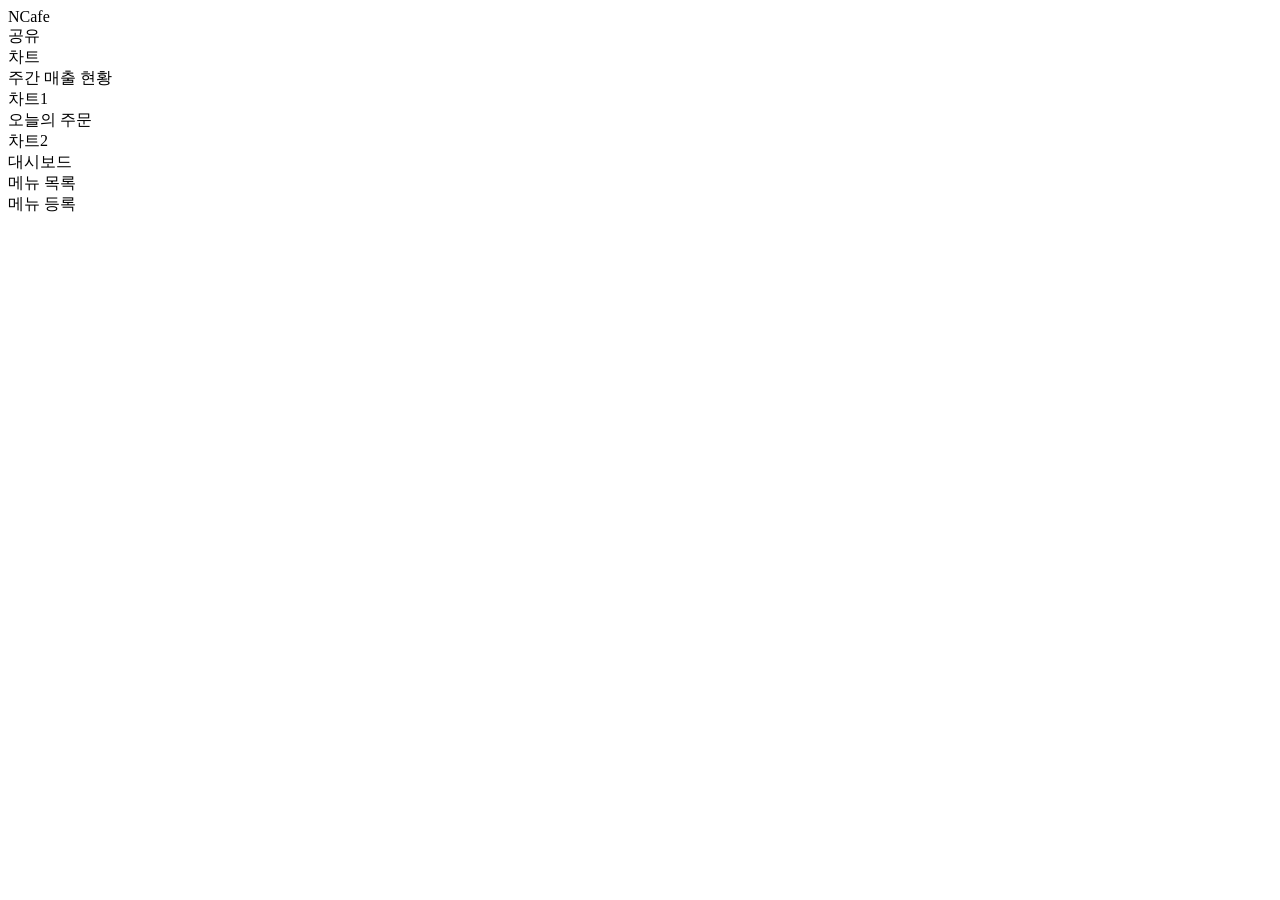
==== admin/index.html @ 310cab48 "초기 프로젝트" ====
<!DOCTYPE html>
<html lang="en">
<head>
    <meta charset="UTF-8">
    <meta name="viewport" content="width=device-width, initial-scale=1.0">
    <title>Document</title>
</head>
<body>
    <!-- header -->
    <div>
        <div>NCafe</div>
        <div>공유</div>
    </div>

    <!-- main -->
    <div>
        <div>차트</div>
        <div>
            <div>
                <div>주간 매출 현황</div>
                <div>차트1</div>
            </div>
            <div>
                <div>오늘의 주문</div>
                <div>차트2</div>
            </div>
        </div>
    </div>

    <!-- footer -->
    <div>
        <div>대시보드</div>
        <div>메뉴 목록</div>
        <div>메뉴 등록</div>
    </div>
    
</body>
</html>
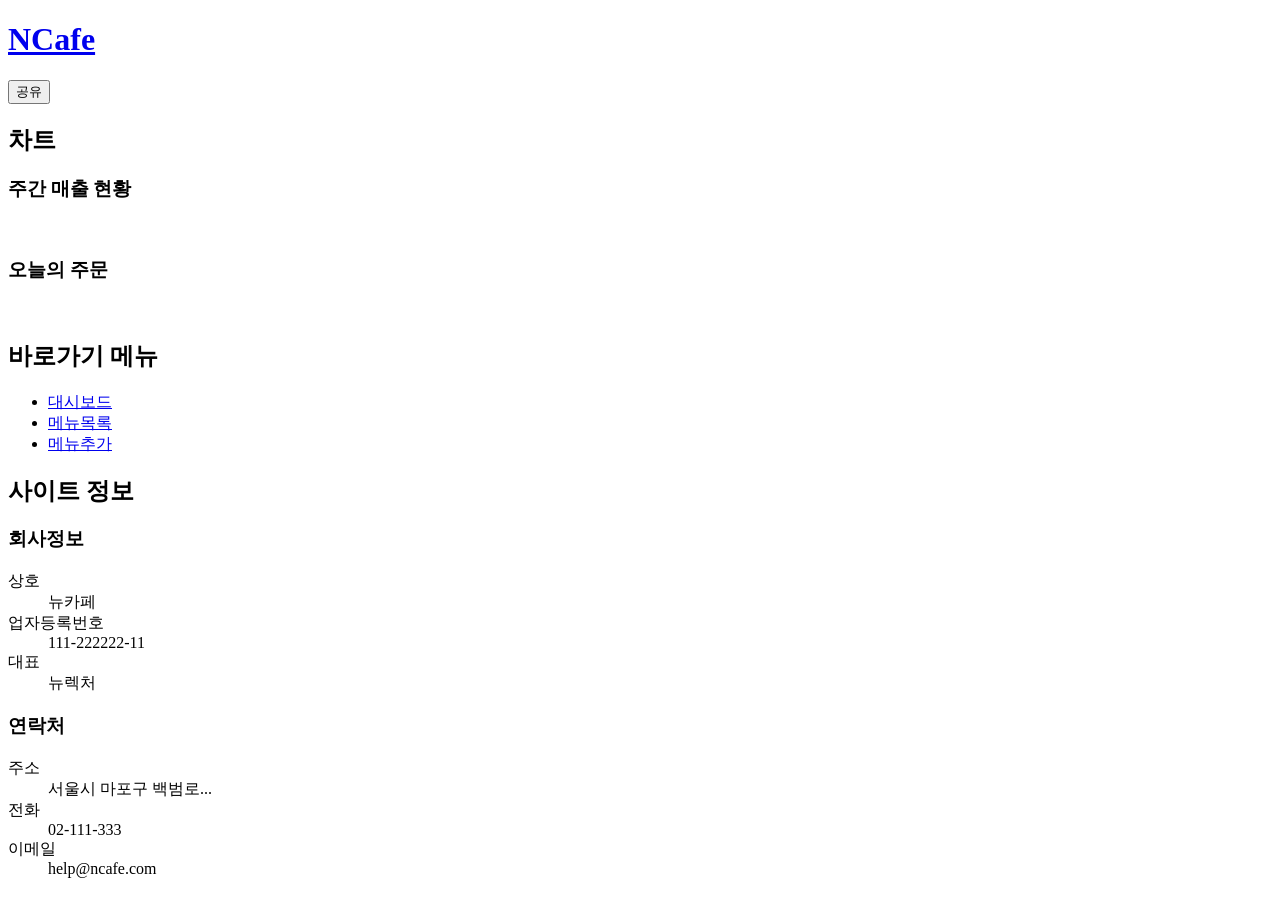
==== commit a4a4b98e: "모든 코드 시멘틱하게 수정" ====
--- a/admin/index.html
+++ b/admin/index.html
@@ -1,38 +1,92 @@
 <!DOCTYPE html>
 <html lang="en">
+
 <head>
-    <meta charset="UTF-8">
-    <meta name="viewport" content="width=device-width, initial-scale=1.0">
-    <title>Document</title>
+  <meta charset="UTF-8">
+  <meta name="viewport" content="width=device-width, initial-scale=1.0">
+  <title>Document</title>
 </head>
+
 <body>
-    <!-- header -->
+  <!-- header s -->
+  <header>
+    <h1><a href="/index.html">NCafe</a></h1> <!-- header 제목 -->
     <div>
-        <div>NCafe</div>
-        <div>공유</div>
+      <button>공유</button>
     </div>
+  </header>
+  <!-- header e -->
+  <!-- main s -->
+  <main>
+    <!-- main/section s -->
+    <section>
+      <h1>차트</h1> <!-- main section 제목 -->
+      <div>
+        <!-- 주간 매출 현황 section s -->
+        <article>
+          <h1>주간 매출 현황</h1> <!-- 주간 매출 현황 제목 -->
+          <div>
+            <img
+              src="https://www.figma.com/design/U24J1xybmd3yr9Rocdgipm/NCafe-2%EC%A1%B0--Copy-?node-id=68-375&t=T3pgVu6NRKN8ApAX-4"
+              alt="">
+          </div>
+        </article>
+        <!-- 주간 매출 현황 section e -->
+        <!-- 오늘의 주문 section s -->
+        <article>
+          <h1>오늘의 주문</h1> <!-- 오늘의 주문 제목 -->
+          <div>
+            <img
+              src="https://www.figma.com/design/U24J1xybmd3yr9Rocdgipm/NCafe-2%EC%A1%B0--Copy-?node-id=68-375&t=T3pgVu6NRKN8ApAX-4"
+              alt="">
+          </div>
+        </article>
+        <!-- 오늘의 주문 section e -->
+      </div>
+    </section>
+    <!-- main/section e -->
+  </main>
+  <!-- nav s -->
+  <nav>
+    <h1>바로가기 메뉴</h1> <!-- nav 제목 -->
+    <ul>
+      <li><a href="/admin/index.html">대시보드</a></li>
+      <li><a href="/admin/menu/list.html">메뉴목록</a></li>
+      <li><a href="/admin/menu/create.html">메뉴추가</a></li>
+    </ul>
+  </nav>
+  <!-- nav e -->
+  <!-- footer s -->
+  <footer>
+    <section>
+      <h1>사이트 정보</h1>
+      <div>
+        <section>
+          <h1>회사정보</h1>
+          <dl>
+            <dt>상호</dt>
+            <dd>뉴카페</dd>
+            <dt>업자등록번호</dt>
+            <dd>111-222222-11</dd>
+            <dt>대표</dt>
+            <dd>뉴렉처</dd>
+          </dl>
+        </section>
+        <section>
+          <h1>연락처</h1>
+          <dl>
+            <dt>주소</dt>
+            <dd>서울시 마포구 백범로...</dd>
+            <dt>전화</dt>
+            <dd>02-111-333</dd>
+            <dt>이메일</dt>
+            <dd>help@ncafe.com</dd>
+          </dl>
+        </section>
+      </div>
+    </section>
+  </footer>
+</body>
+<!--  footer e -->
 
-    <!-- main -->
-    <div>
-        <div>차트</div>
-        <div>
-            <div>
-                <div>주간 매출 현황</div>
-                <div>차트1</div>
-            </div>
-            <div>
-                <div>오늘의 주문</div>
-                <div>차트2</div>
-            </div>
-        </div>
-    </div>
-
-    <!-- footer -->
-    <div>
-        <div>대시보드</div>
-        <div>메뉴 목록</div>
-        <div>메뉴 등록</div>
-    </div>
-    
-</body>
 </html>
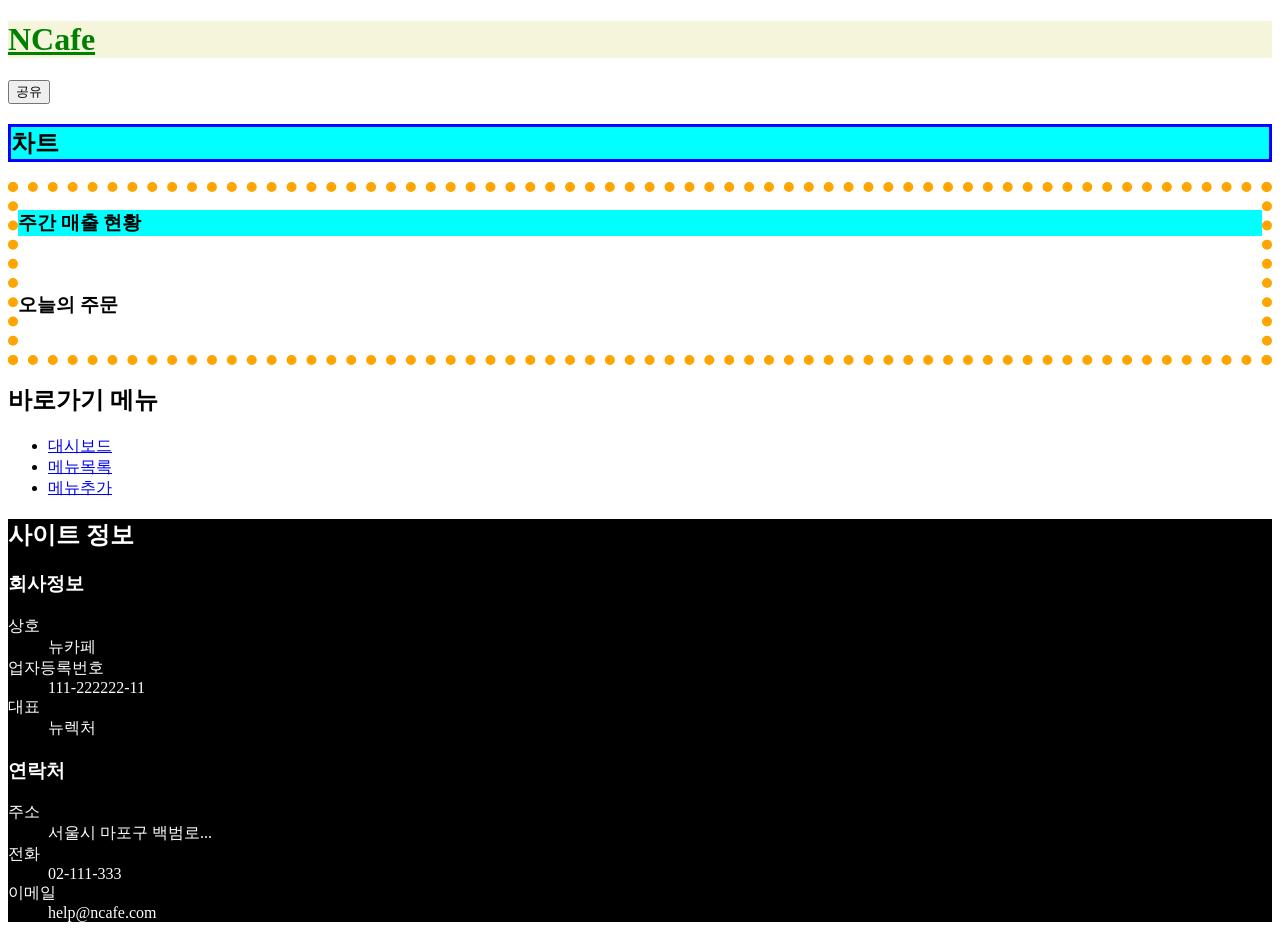
==== commit df38e7a6: "연산자 및 css 테스트" ====
--- a/admin/index.html
+++ b/admin/index.html
@@ -5,12 +5,34 @@
   <meta charset="UTF-8">
   <meta name="viewport" content="width=device-width, initial-scale=1.0">
   <title>Document</title>
+  <style>
+    .aa {
+        background-color: beige;
+    }
+    .aaa {
+        color: green;
+    }
+    #footer {
+        color: white;
+        background-color: black;
+    }
+    h1[class~="bb"] {
+        border: 3px solid blue;
+    }
+    h1[class|="menu"] {
+        background-color: aqua;
+    }
+    div[class*="men"] {
+        border: 10px dotted orange;
+    }
+
+  </style>
 </head>
 
 <body>
   <!-- header s -->
   <header>
-    <h1><a href="/index.html">NCafe</a></h1> <!-- header 제목 -->
+    <h1 class="aa"><a href="/index.html" class="aaa">NCafe</a></h1> <!-- header 제목 -->
     <div>
       <button>공유</button>
     </div>
@@ -20,11 +42,11 @@
   <main>
     <!-- main/section s -->
     <section>
-      <h1>차트</h1> <!-- main section 제목 -->
-      <div>
+      <h1 class="menu-name abc bb">차트</h1> <!-- main section 제목 -->
+      <div class="menu-data menu-abcabc">
         <!-- 주간 매출 현황 section s -->
         <article>
-          <h1>주간 매출 현황</h1> <!-- 주간 매출 현황 제목 -->
+          <h1 class="menu-price">주간 매출 현황</h1> <!-- 주간 매출 현황 제목 -->
           <div>
             <img
               src="https://www.figma.com/design/U24J1xybmd3yr9Rocdgipm/NCafe-2%EC%A1%B0--Copy-?node-id=68-375&t=T3pgVu6NRKN8ApAX-4"
@@ -57,7 +79,7 @@
   </nav>
   <!-- nav e -->
   <!-- footer s -->
-  <footer>
+  <footer id="footer">
     <section>
       <h1>사이트 정보</h1>
       <div>
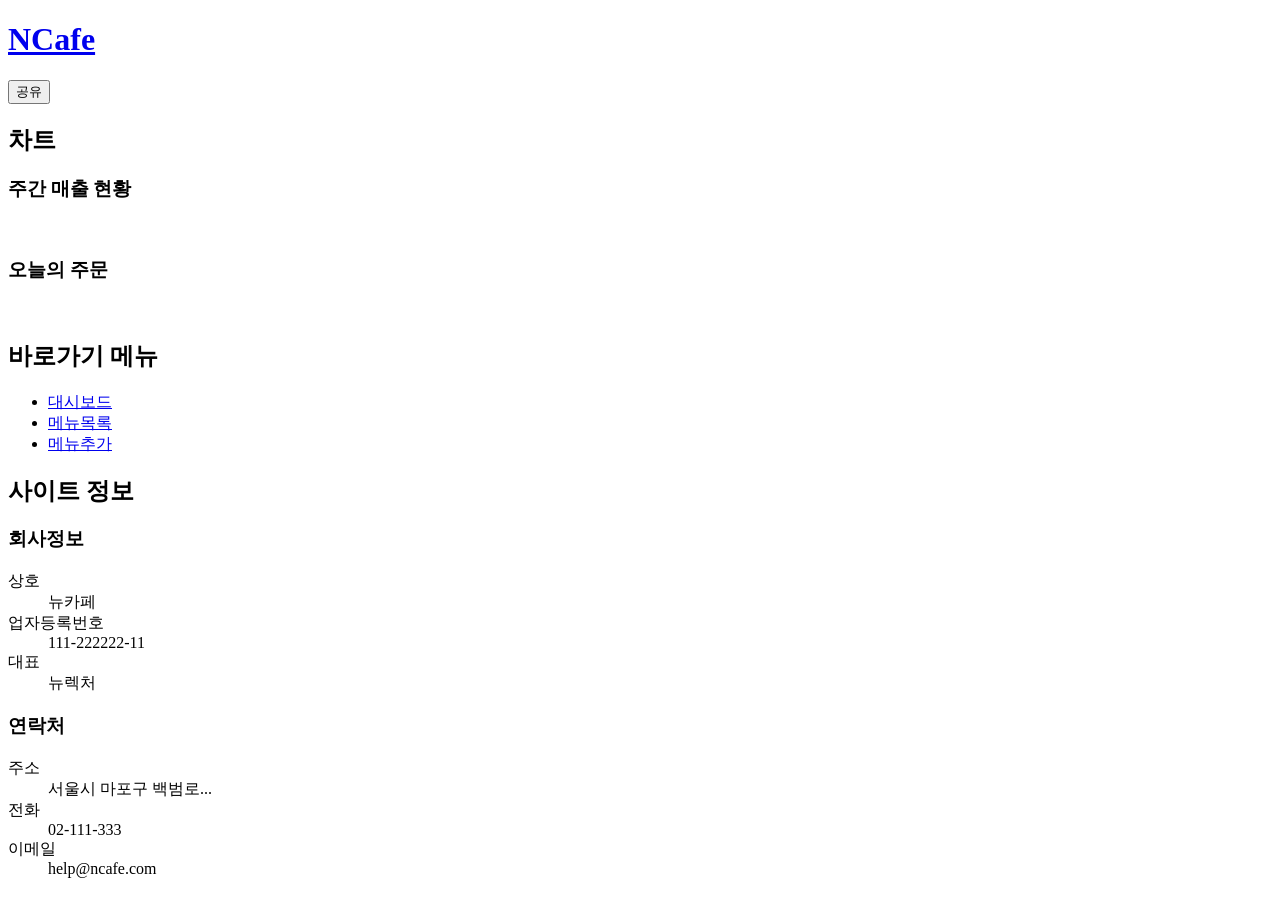
==== commit a24c7dae: "html 시멘틱하게 수정" ====
--- a/admin/index.html
+++ b/admin/index.html
@@ -5,34 +5,12 @@
   <meta charset="UTF-8">
   <meta name="viewport" content="width=device-width, initial-scale=1.0">
   <title>Document</title>
-  <style>
-    .aa {
-        background-color: beige;
-    }
-    .aaa {
-        color: green;
-    }
-    #footer {
-        color: white;
-        background-color: black;
-    }
-    h1[class~="bb"] {
-        border: 3px solid blue;
-    }
-    h1[class|="menu"] {
-        background-color: aqua;
-    }
-    div[class*="men"] {
-        border: 10px dotted orange;
-    }
-
-  </style>
 </head>
 
 <body>
   <!-- header s -->
   <header>
-    <h1 class="aa"><a href="/index.html" class="aaa">NCafe</a></h1> <!-- header 제목 -->
+    <h1><a href="/index.html">NCafe</a></h1> <!-- header 제목 -->
     <div>
       <button>공유</button>
     </div>
@@ -42,11 +20,11 @@
   <main>
     <!-- main/section s -->
     <section>
-      <h1 class="menu-name abc bb">차트</h1> <!-- main section 제목 -->
-      <div class="menu-data menu-abcabc">
+      <h1>차트</h1> <!-- main section 제목 -->
+      <div>
         <!-- 주간 매출 현황 section s -->
         <article>
-          <h1 class="menu-price">주간 매출 현황</h1> <!-- 주간 매출 현황 제목 -->
+          <h1>주간 매출 현황</h1> <!-- 주간 매출 현황 제목 -->
           <div>
             <img
               src="https://www.figma.com/design/U24J1xybmd3yr9Rocdgipm/NCafe-2%EC%A1%B0--Copy-?node-id=68-375&t=T3pgVu6NRKN8ApAX-4"
@@ -79,7 +57,7 @@
   </nav>
   <!-- nav e -->
   <!-- footer s -->
-  <footer id="footer">
+  <footer>
     <section>
       <h1>사이트 정보</h1>
       <div>
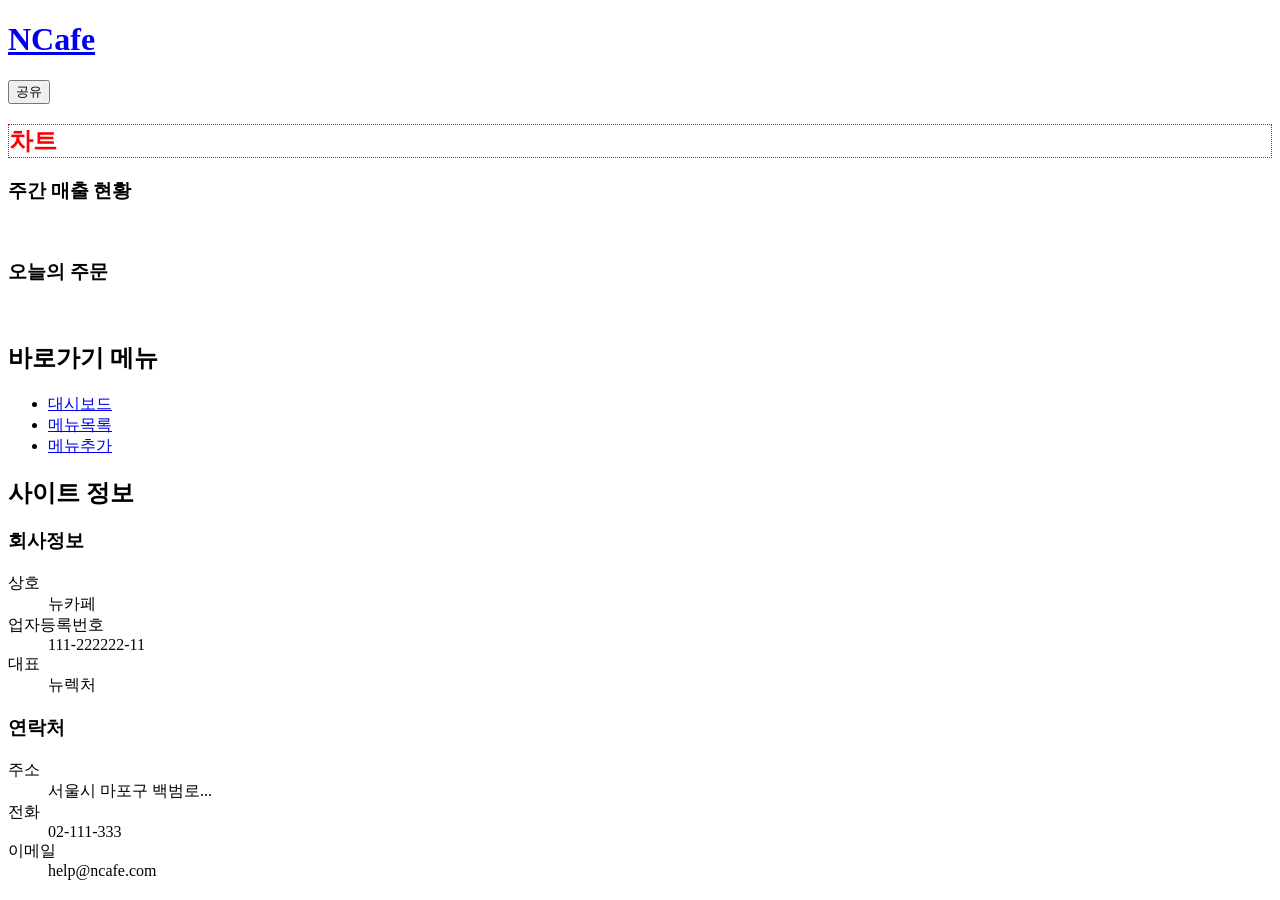
==== commit 1829cbd0: "css 연산자 테스트" ====
--- a/admin/index.html
+++ b/admin/index.html
@@ -2,90 +2,109 @@
 <html lang="en">
 
 <head>
-  <meta charset="UTF-8">
-  <meta name="viewport" content="width=device-width, initial-scale=1.0">
-  <title>Document</title>
+    <meta charset="UTF-8">
+    <meta name="viewport" content="width=device-width, initial-scale=1.0">
+    <title>Document</title>
+    <style>
+        /* h1[lang="ko"] {
+      color: red;
+      border: 1px dotted red;
+    }
+
+    .h1 {
+      color: blue;
+      border: 1px dotted blue;
+    } */
+
+        section>.h1 {
+            color: blue;
+            border: 1px dotted blue;
+        }
+
+        h1.h1 {
+            color: red;
+            border: 1px dotted red;
+        }
+    </style>
 </head>
 
 <body>
-  <!-- header s -->
-  <header>
-    <h1><a href="/index.html">NCafe</a></h1> <!-- header 제목 -->
-    <div>
-      <button>공유</button>
-    </div>
-  </header>
-  <!-- header e -->
-  <!-- main s -->
-  <main>
-    <!-- main/section s -->
-    <section>
-      <h1>차트</h1> <!-- main section 제목 -->
-      <div>
-        <!-- 주간 매출 현황 section s -->
-        <article>
-          <h1>주간 매출 현황</h1> <!-- 주간 매출 현황 제목 -->
-          <div>
-            <img
-              src="https://www.figma.com/design/U24J1xybmd3yr9Rocdgipm/NCafe-2%EC%A1%B0--Copy-?node-id=68-375&t=T3pgVu6NRKN8ApAX-4"
-              alt="">
-          </div>
-        </article>
-        <!-- 주간 매출 현황 section e -->
-        <!-- 오늘의 주문 section s -->
-        <article>
-          <h1>오늘의 주문</h1> <!-- 오늘의 주문 제목 -->
-          <div>
-            <img
-              src="https://www.figma.com/design/U24J1xybmd3yr9Rocdgipm/NCafe-2%EC%A1%B0--Copy-?node-id=68-375&t=T3pgVu6NRKN8ApAX-4"
-              alt="">
-          </div>
-        </article>
-        <!-- 오늘의 주문 section e -->
-      </div>
-    </section>
-    <!-- main/section e -->
-  </main>
-  <!-- nav s -->
-  <nav>
-    <h1>바로가기 메뉴</h1> <!-- nav 제목 -->
-    <ul>
-      <li><a href="/admin/index.html">대시보드</a></li>
-      <li><a href="/admin/menu/list.html">메뉴목록</a></li>
-      <li><a href="/admin/menu/create.html">메뉴추가</a></li>
-    </ul>
-  </nav>
-  <!-- nav e -->
-  <!-- footer s -->
-  <footer>
-    <section>
-      <h1>사이트 정보</h1>
-      <div>
+    <!-- header s -->
+    <header>
+        <h1><a href="/index.html">NCafe</a></h1> <!-- header 제목 -->
+        <div>
+            <button>공유</button>
+        </div>
+    </header>
+    <!-- header e -->
+    <!-- main s -->
+    <main>
+        <!-- main/section s -->
         <section>
-          <h1>회사정보</h1>
-          <dl>
-            <dt>상호</dt>
-            <dd>뉴카페</dd>
-            <dt>업자등록번호</dt>
-            <dd>111-222222-11</dd>
-            <dt>대표</dt>
-            <dd>뉴렉처</dd>
-          </dl>
+            <h1 class="h1" lang="ko">차트</h1> <!-- main section 제목 -->
+            <div>
+                <!-- 주간 매출 현황 section s -->
+                <article>
+                    <h1>주간 매출 현황</h1> <!-- 주간 매출 현황 제목 -->
+                    <div>
+                        <img src="https://www.figma.com/design/U24J1xybmd3yr9Rocdgipm/NCafe-2%EC%A1%B0--Copy-?node-id=68-375&t=T3pgVu6NRKN8ApAX-4"
+                            alt="">
+                    </div>
+                </article>
+                <!-- 주간 매출 현황 section e -->
+                <!-- 오늘의 주문 section s -->
+                <article>
+                    <h1>오늘의 주문</h1> <!-- 오늘의 주문 제목 -->
+                    <div>
+                        <img src="https://www.figma.com/design/U24J1xybmd3yr9Rocdgipm/NCafe-2%EC%A1%B0--Copy-?node-id=68-375&t=T3pgVu6NRKN8ApAX-4"
+                            alt="">
+                    </div>
+                </article>
+                <!-- 오늘의 주문 section e -->
+            </div>
         </section>
+        <!-- main/section e -->
+    </main>
+    <!-- nav s -->
+    <nav>
+        <h1>바로가기 메뉴</h1> <!-- nav 제목 -->
+        <ul>
+            <li><a href="/admin/index.html">대시보드</a></li>
+            <li><a href="/admin/menu/list.html">메뉴목록</a></li>
+            <li><a href="/admin/menu/create.html">메뉴추가</a></li>
+        </ul>
+    </nav>
+    <!-- nav e -->
+    <!-- footer s -->
+    <footer>
         <section>
-          <h1>연락처</h1>
-          <dl>
-            <dt>주소</dt>
-            <dd>서울시 마포구 백범로...</dd>
-            <dt>전화</dt>
-            <dd>02-111-333</dd>
-            <dt>이메일</dt>
-            <dd>help@ncafe.com</dd>
-          </dl>
+            <h1>사이트 정보</h1>
+            <div>
+                <section>
+                    <h1>회사정보</h1>
+                    <dl>
+                        <dt>상호</dt>
+                        <dd>뉴카페</dd>
+                        <dt>업자등록번호</dt>
+                        <dd>111-222222-11</dd>
+                        <dt>대표</dt>
+                        <dd>뉴렉처</dd>
+                    </dl>
+                </section>
+                <section>
+                    <h1>연락처</h1>
+                    <dl>
+                        <dt>주소</dt>
+                        <dd>서울시 마포구 백범로...</dd>
+                        <dt>전화</dt>
+                        <dd>02-111-333</dd>
+                        <dt>이메일</dt>
+                        <dd>help@ncafe.com</dd>
+                    </dl>
+                </section>
+            </div>
         </section>
-      </div>
-    </section>
-  </footer>
+    </footer>
 </body>
 <!--  footer e -->
 
